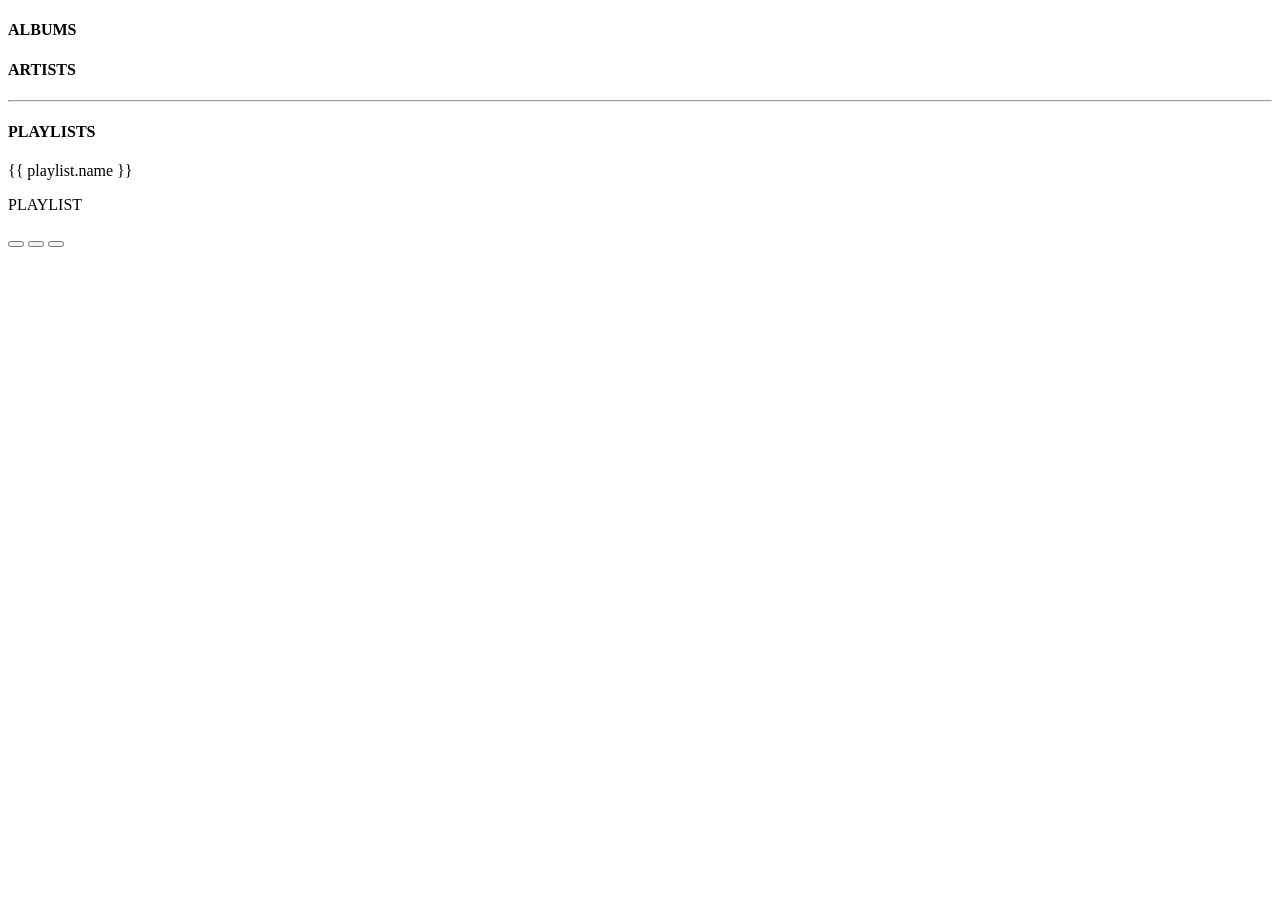
==== browser/index.html @ fcb3da36 "Initial commit" ====
<!DOCTYPE html>
<html lang="en">
<head>
	<title>Juke</title>
	<link href="/bootstrap/dist/css/bootstrap.css" rel="stylesheet" />
	<link href="/bootstrap-dark.css" rel="stylesheet" />
	<link href="/style.css" rel="stylesheet" />
	<script src="/lodash/index.js"></script>
	<script src="/angular/angular.js"></script>
	<script src="/angular-ui-router/release/angular-ui-router.js"></script>
	<script src="/angular-messages/angular-messages.js"></script>
	<script src="/js/module.js"></script>
	<script src="/js/controllers/album.js"></script>
	<script src="/js/controllers/albums.js"></script>
	<script src="/js/controllers/player.js"></script>
	<script src="/js/controllers/artist.js"></script>
	<script src="/js/controllers/artists.js"></script>
	<script src="/js/controllers/playlist-form.js"></script>
	<script src="/js/controllers/playlist.js"></script>
	<script src="/js/controllers/playlists.js"></script>
	<script src="/js/controllers/song-choose.js"></script>
	<script src="/js/factories/player.js"></script>
	<script src="/js/factories/album.js"></script>
	<script src="/js/factories/song.js"></script>
	<script src="/js/factories/artist.js"></script>
	<script src="/js/factories/playlist.js"></script>
	<script src="/js/states/albums.js"></script>
	<script src="/js/states/album.js"></script>
	<script src="/js/states/artists.js"></script>
	<script src="/js/states/artist.js"></script>
	<script src="/js/states/artist-albums.js"></script>
	<script src="/js/states/artist-songs.js"></script>
	<script src="/js/states/new-playlist.js"></script>
	<script src="/js/states/playlist.js"></script>
</head>
<body ng-app="juke">
	<div id="main" class="container-fluid">

		<div class="col-xs-2">
			<sidebar>
				<section>
					<h4 ui-sref-active="active" class="playlist-item">
						<a ui-sref="albums">ALBUMS</a>
					</h4>
				</section>
				<section>
					<h4 ui-sref-active="active" class="playlist-item">
						<a ui-sref="artists">ARTISTS</a>
					</h4>
				</section>
				<hr>
				<section ng-controller="PlaylistsCtrl">
					<h4 class="text-muted">PLAYLISTS</h4>
					<p ui-sref-active="active" ng-repeat="playlist in playlists" class="playlist-item">
						<a ui-sref="playlist({playlistId: playlist._id })">
							{{ playlist.name }}
						</a>
					</p>
					<p>
						<a ui-sref="newPlaylist" class="btn btn-primary btn-block"><span class="glyphicon glyphicon-plus"></span> PLAYLIST</a>
					</p>
				</section>
			</sidebar>
		</div>

		<div class="col-xs-10">
			<ui-view></ui-view>
		</div>

		<footer>
			<div ng-controller="PlayerCtrl" ng-show="getCurrentSong()">
				<div class="pull-left">
					<button ng-click="back()" class="btn btn-default">
						<span class="glyphicon glyphicon-step-backward"></span>
					</button>
					<button ng-click="toggle()" class="btn btn-default">
						<span ng-if="!isPlaying()" class="glyphicon glyphicon-play"></span>
						<span ng-if="isPlaying()" class="glyphicon glyphicon-pause"></span>
					</button>
					<button ng-click="forward()" class="btn btn-default">
						<span class="glyphicon glyphicon-step-forward"></span>
					</button>
				</div>
				<div class="bar">
					<div class="progress">
						<div class="progress-bar" ng-style="{width: getPercent()}"></div>
					</div>
				</div>
			</div>
		</footer>

	</div>
</body>
</html>
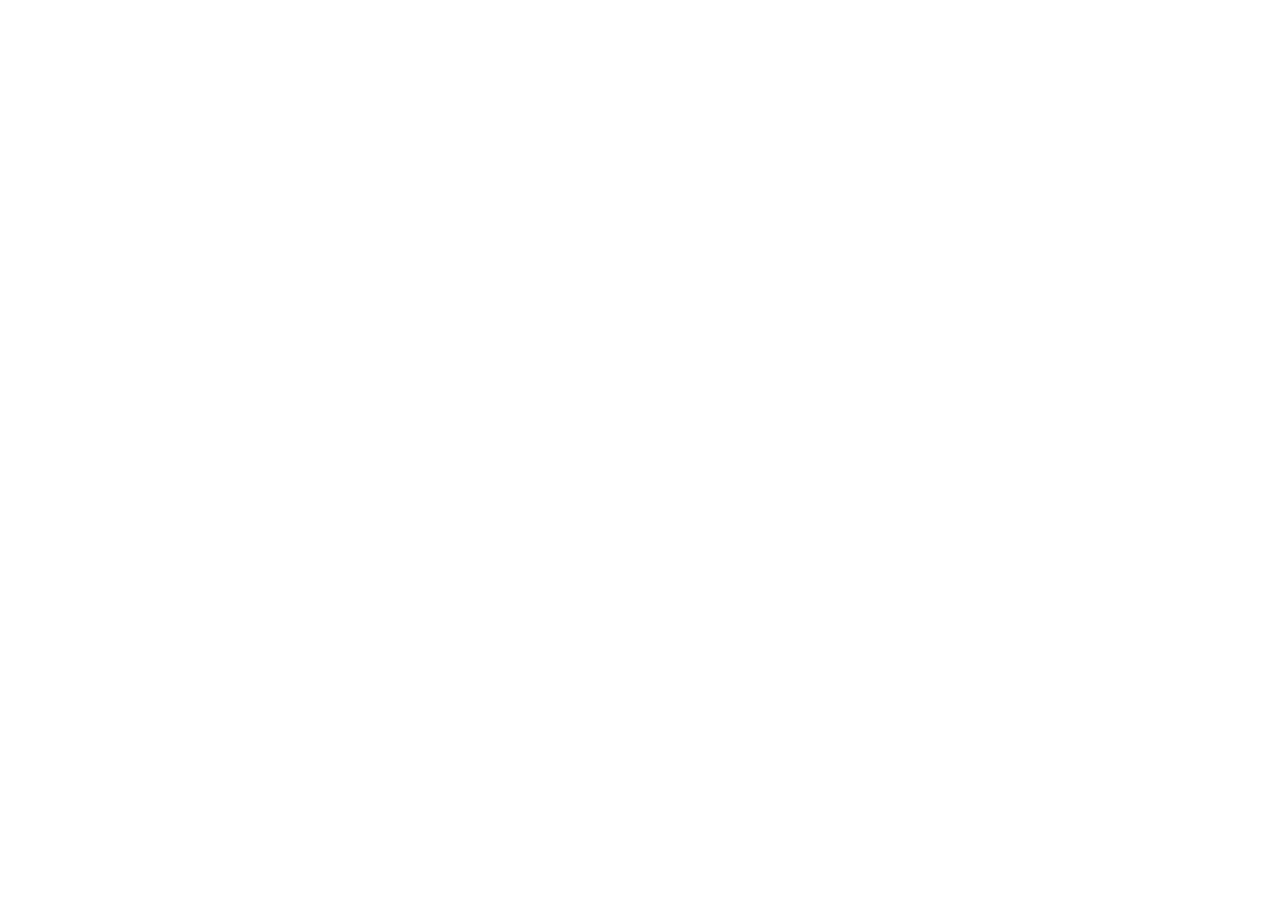
==== commit b4386651: "Add song list directive" ====
--- a/browser/index.html
+++ b/browser/index.html
@@ -37,30 +37,7 @@
 	<div id="main" class="container-fluid">
 
 		<div class="col-xs-2">
-			<sidebar>
-				<section>
-					<h4 ui-sref-active="active" class="playlist-item">
-						<a ui-sref="albums">ALBUMS</a>
-					</h4>
-				</section>
-				<section>
-					<h4 ui-sref-active="active" class="playlist-item">
-						<a ui-sref="artists">ARTISTS</a>
-					</h4>
-				</section>
-				<hr>
-				<section ng-controller="PlaylistsCtrl">
-					<h4 class="text-muted">PLAYLISTS</h4>
-					<p ui-sref-active="active" ng-repeat="playlist in playlists" class="playlist-item">
-						<a ui-sref="playlist({playlistId: playlist._id })">
-							{{ playlist.name }}
-						</a>
-					</p>
-					<p>
-						<a ui-sref="newPlaylist" class="btn btn-primary btn-block"><span class="glyphicon glyphicon-plus"></span> PLAYLIST</a>
-					</p>
-				</section>
-			</sidebar>
+			<sidebar></sidebar>
 		</div>
 
 		<div class="col-xs-10">
@@ -68,25 +45,7 @@
 		</div>
 
 		<footer>
-			<div ng-controller="PlayerCtrl" ng-show="getCurrentSong()">
-				<div class="pull-left">
-					<button ng-click="back()" class="btn btn-default">
-						<span class="glyphicon glyphicon-step-backward"></span>
-					</button>
-					<button ng-click="toggle()" class="btn btn-default">
-						<span ng-if="!isPlaying()" class="glyphicon glyphicon-play"></span>
-						<span ng-if="isPlaying()" class="glyphicon glyphicon-pause"></span>
-					</button>
-					<button ng-click="forward()" class="btn btn-default">
-						<span class="glyphicon glyphicon-step-forward"></span>
-					</button>
-				</div>
-				<div class="bar">
-					<div class="progress">
-						<div class="progress-bar" ng-style="{width: getPercent()}"></div>
-					</div>
-				</div>
-			</div>
+            <player></player>
 		</footer>
 
 	</div>
